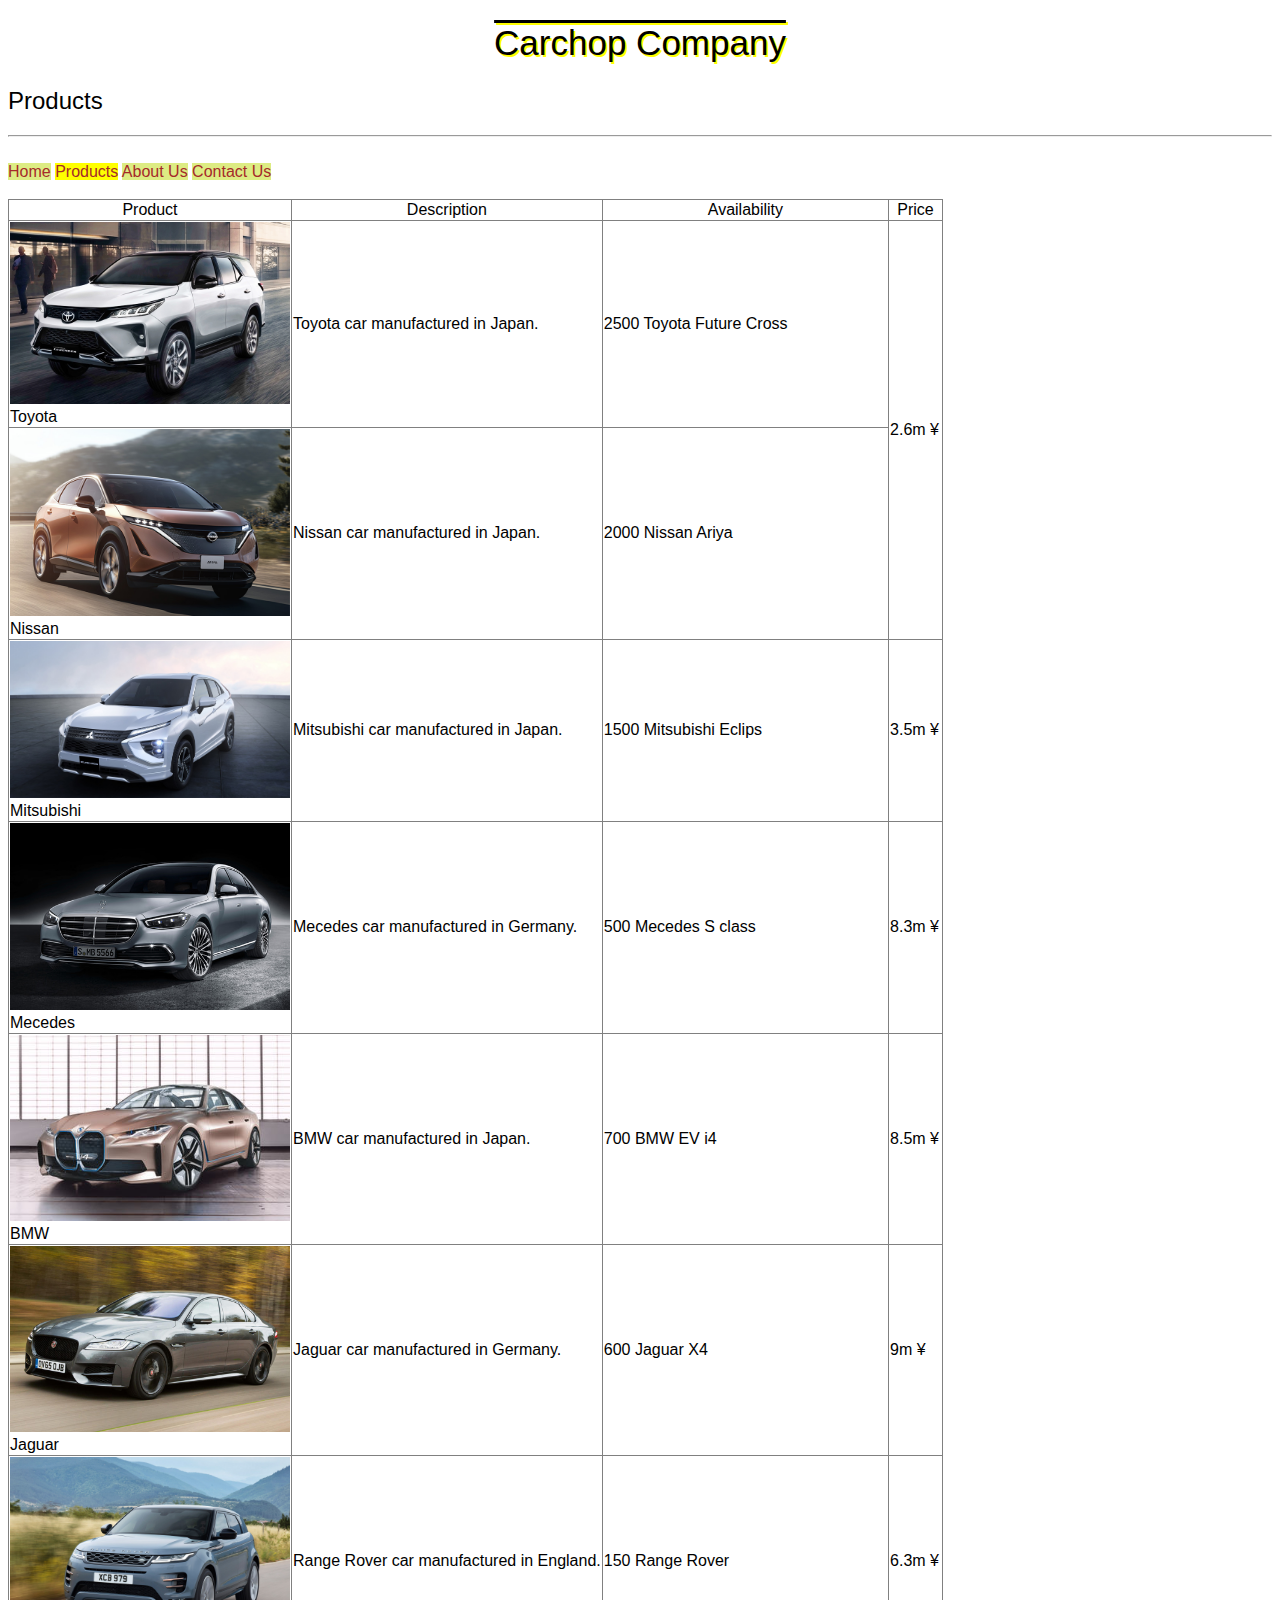
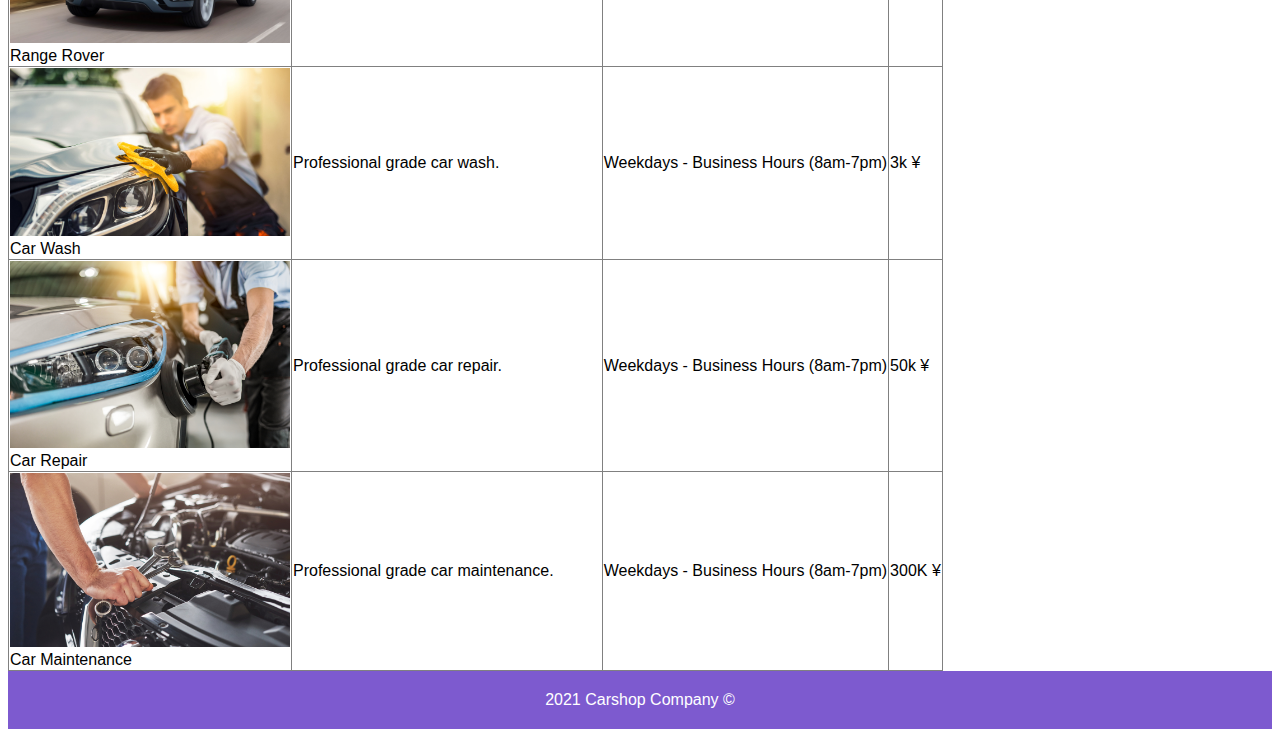
==== products.html @ fc189040 "first commit" ====
<!DOCTYPE html>
<html lang="en">
<head>
    <meta charset="UTF-8">
    <meta http-equiv="X-UA-Compatible" content="IE=edge">
    <meta name="viewport" content="width=device-width, initial-scale=1.0">
    <title>Products</title>
    <link rel="stylesheet" type="text/css" href="css/general.css">
</head>
<body>
    <header>
        <h1>Carchop Company</h1>
        <h2>Products</h2> 
        <hr>
        <br>
        <nav>
            <a class="main_link" href="index.html">Home</a>
            <a class="main_link" id="current_page" href="products.html">Products</a>
            <a class="main_link" href="about_us.html">About Us</a>
            <a class="main_link" href="contact_us.html">Contact Us</a>
        </nav>
    </header>
    <br>
 
    <table border="1">
        <tr>
            <th>Product</th>
            <th>Description</th>
            <th>Availability</th>
            <th>Price</th>
        </tr>
        <tr>
            <td>
                <img width="280px" src="images/toyota_fortuner.jpeg" alt="Photo of a Toyota car">
                <br>
                Toyota
            </td>
            <td>Toyota car manufactured in Japan.</td>
            <td>2500 Toyota Future Cross</td>
            <td rowspan="2">2.6m &yen;</td>
        </tr>
        <tr>
            <td>
                <img width="280px" src="images/nissan_ariya.jpeg" alt="Photo of a Nissan car">
                <br>
                Nissan
            </td>
            <td>Nissan car manufactured in Japan.</td>
            <td>2000 Nissan Ariya</td>
        </tr>
        <tr>
            <td>
                <img width="280px" src="images/mitsubishi_ec.png" alt="Photo of a Mitsubishi car">
                <br>
                Mitsubishi
            </td>
            <td>Mitsubishi car manufactured in Japan.</td>
            <td>1500 Mitsubishi Eclips</td>
            <td>3.5m &yen;</td>
        </tr>
        <tr>
            <td>
                <img width="280px" src="images/mercedes_sclass.jpeg" alt="Photo of a ç car">
                <br>
                Mecedes
            </td>
            <td>Mecedes car manufactured in Germany.</td>
            <td>500 Mecedes S class</td>
            <td>8.3m &yen;</td>
        </tr>
        <tr>
            <td>
                <img width="280px" src="images/bmw_evi4.jpeg" alt="Photo of a BMW car">
                <br>
                BMW
            </td>
            <td>BMW car manufactured in Japan.</td>
            <td>700 BMW EV i4</td>
            <td>8.5m &yen;</td>
        </tr>
        <tr>
            <td>
                <img width="280px" src="images/jaguar_xf.jpeg" alt="Photo of a Jaguar car">
                <br>
                Jaguar
            </td>
            <td>Jaguar car manufactured in Germany.</td>
            <td>600 Jaguar X4</td>
            <td>9m &yen;</td>
        </tr>
        <tr>
            <td>
                <img width="280px" src="images/range_rover.jpeg" alt="Photo of a Range Rover car">
                <br>
                Range Rover
            </td>
            <td>Range Rover car manufactured in England.</td>
            <td>150 Range Rover</td>
            <td>6.3m &yen;</td>
        </tr>
        <tr>
            <td>
                <img width="280px" src="images/washing_cars.jpeg" alt="Photo of a human washing car">
                <br>
                Car Wash
            </td>
            <td>Professional grade car wash.</td>
            <td>Weekdays - Business Hours (8am-7pm)</td>
            <td>3k &yen;</td>
        </tr>
        <tr>
            <td>
                <img width="280px" src="images/reparing_cars.jpeg" alt="Photo of a human reparing car">
                <br>
                Car Repair
            </td>
            <td>Professional grade car repair.</td>
            <td>Weekdays - Business Hours (8am-7pm)</td>
            <td>50k &yen;</td>
        </tr>
        <tr>
            <td>
                <img width="280px" src="images/mantaning_cars.jpeg" alt="Photo of a human maintaining car">
                <br>
                Car Maintenance
            </td>
            <td>Professional grade car maintenance.</td>
            <td>Weekdays - Business Hours (8am-7pm)</td>
            <td>300K &yen;</td>
        </tr>
    </table>
    <footer>2021 Carshop Company &copy;</footer>
</body>
</html>
---- css/general.css ----
.main_link {
    color:brown;
    background-color: rgb(221, 236, 131);
    text-decoration: none;
}
/* div {
    background-color: yellowgreen !important;
    text-indent: 45px;
} */

#current_page {
    background-color: yellow;
}

.main_link:hover, #current_page:hover {
    background-color: pink;
}
#firstname:active {
    background-color: yellow;
}
div span {
    background-color: violet;
}
* {
    font-family: Arial, Helvetica, sans-serif;
    font-weight: normal;
}

h1 {
    font-size: 35px;
    /* font-style: italic; */
    text-transform: capitalize;
    text-decoration: overline;
    text-align: center;
    text-shadow: 2px 2px 0px yellow;
    /* letter-spacing: 0px; */
    /* word-spacing: 0px; */
}

#product_list li {
    /* list-style-type: square; */
    list-style: url("../images/blue_dot.png") circle outside;

}

ol {
    list-style-position: outside;
}

.about_us_pic {
    width: 350px;
    height: 350px;
    background-color: rgb(155, 155, 219);
    margin: 40px;
    padding: 30px;
    border: 5px solid rgb(38, 38, 139);
    border-radius: 35px;
    /* overflow: scroll; */
    box-sizing: content-box;
    box-shadow: 5px 5px 0px yellow;
    display: inline-block;
    vertical-align: middle;
    position: relative;
}

#box1 {
    /* background-image: url("../images/first shop.jpeg") ;
    background-repeat: no-repeat;
    /* background-position:35px 70px; */
    /* background-attachment: scroll; */
    background: url("../images/first\ shop.jpeg") blue no-repeat 0px 0px;
    background-size: 410px 410px;
    /* margin: 40px 20px 10px 5px; */
    /* position: absolute; */
    left: 150px;
    z-index: 1;
}
#about_us_csr {
    float: left;
}

#test_p {
    clear: left;
}

#box2 {
    background: url("../images/domhnall3.jpeg") blue no-repeat 0px 0px;
    background-size: 410px 410px;
}
#box3 {
    background: url("../images/HQ.jpeg") blue no-repeat 0px 0px;
    background-size: 410px 410px;
}
#box4 {
    background: url("../images/carshop.jpeg") blue no-repeat 0px 0px;
    background-size: 410px 410px;
}
#box5 {
    background: url("../images/ppl\ planting\ tree.jpeg") blue no-repeat 0px 0px;
    background-size: 410px 410px;
}

#home_primary_pic {
    width: 100%;
}

table {
    empty-cells: show;
    /* border-spacing: 5px; */
    border-collapse: collapse;
}

footer {
    text-align: center;
    color: white;
    background-color: rgb(125, 90, 207);
    padding: 20px 0px;
}
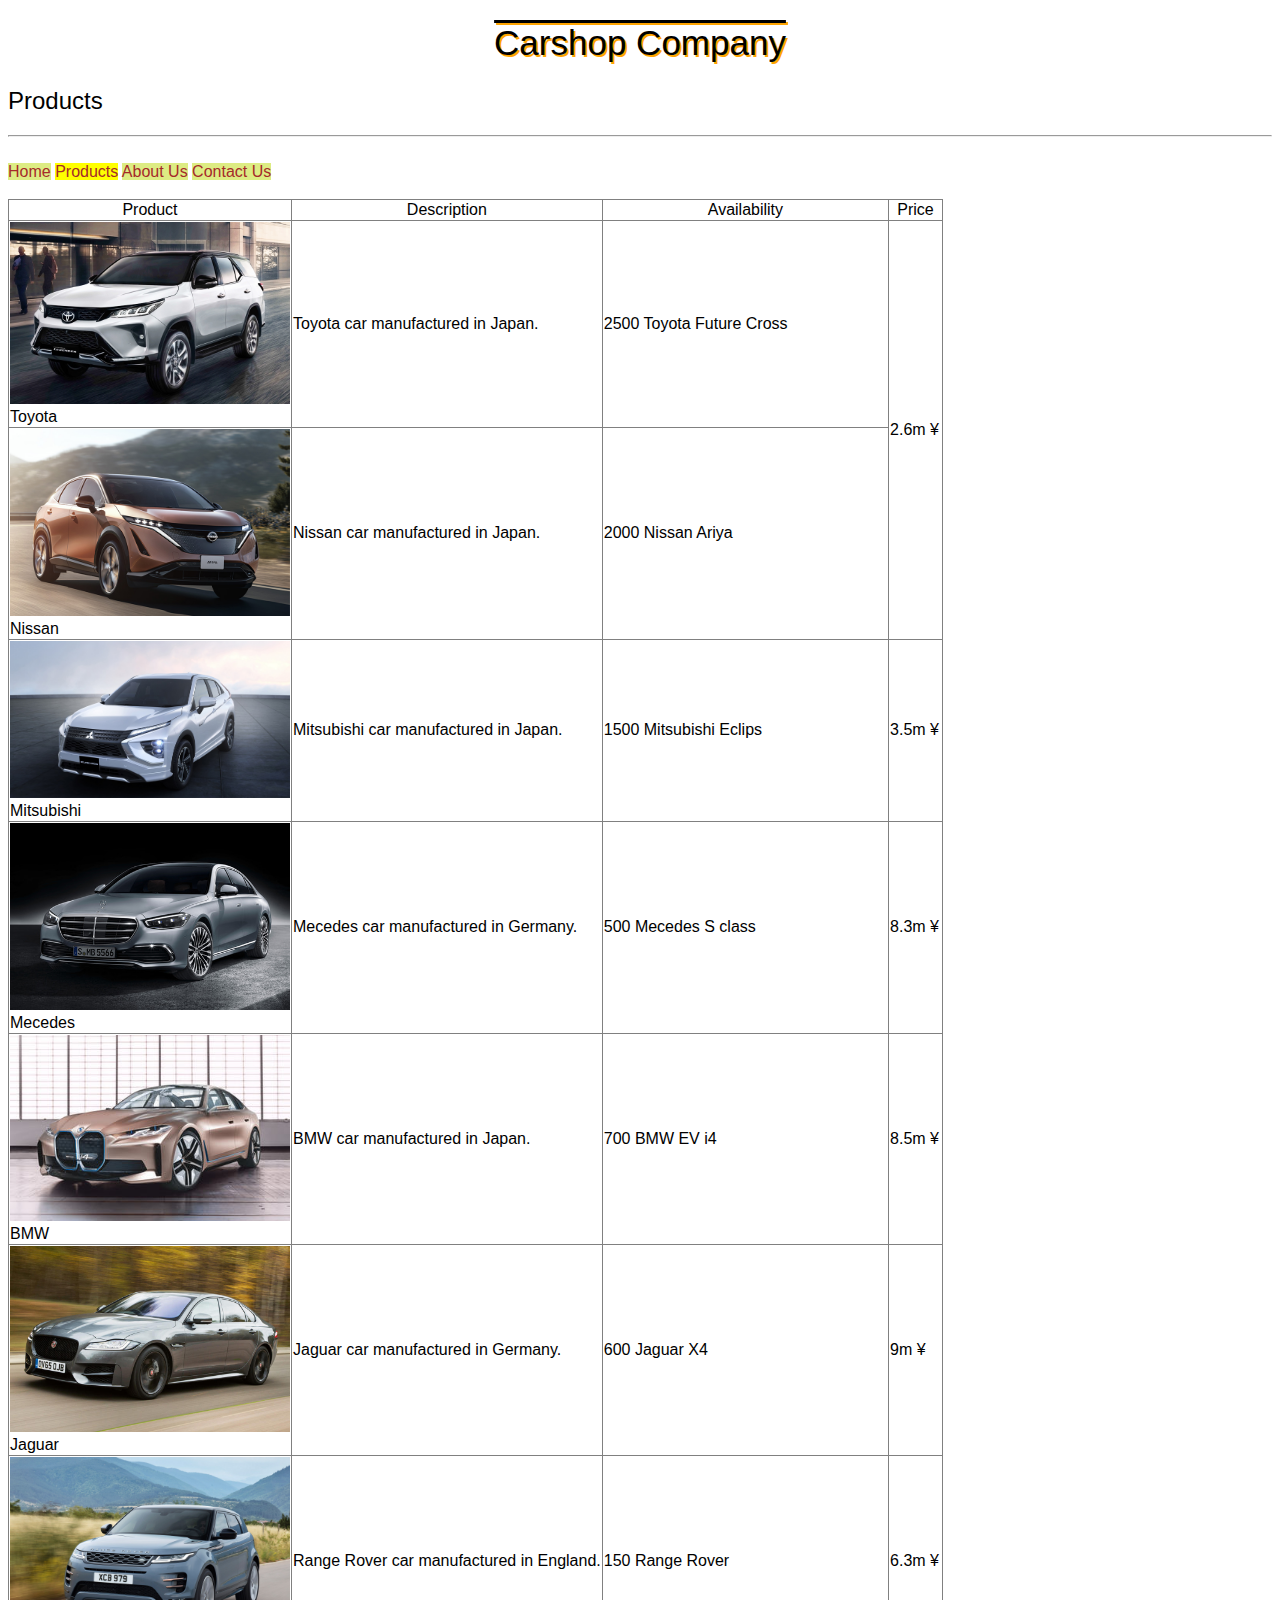
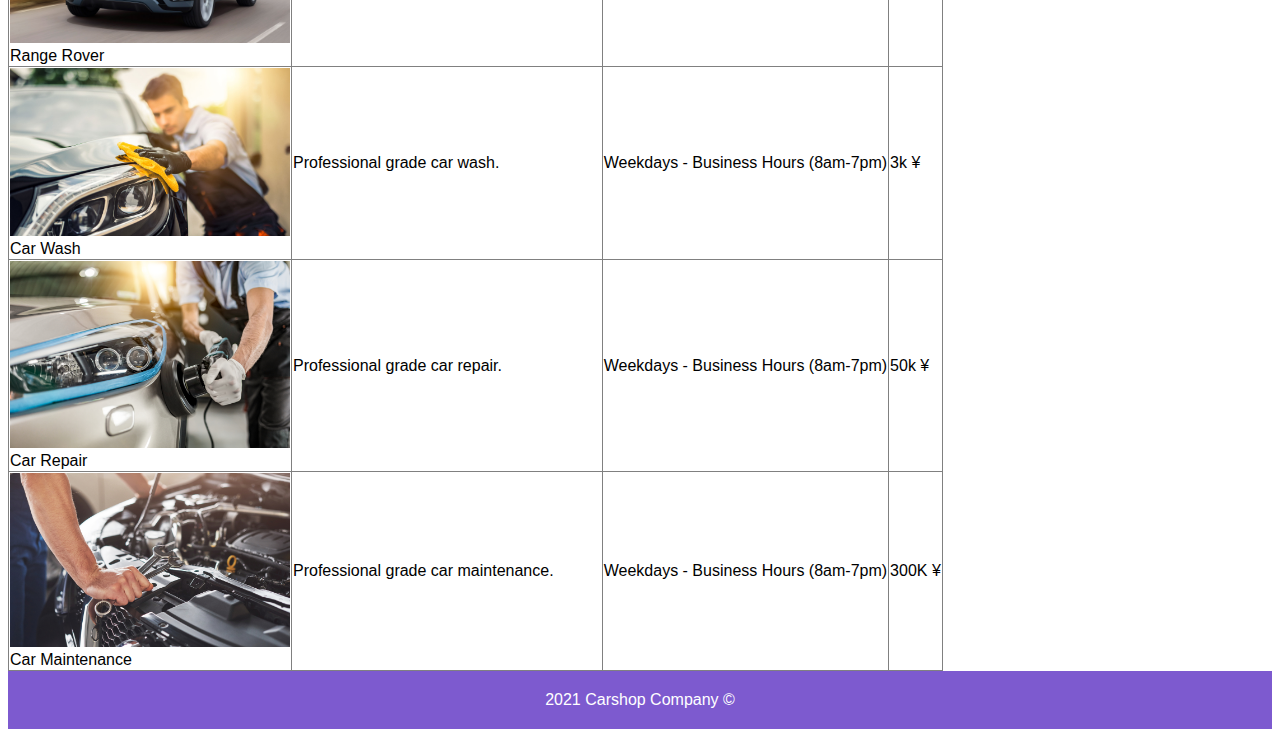
==== commit b7696c19: "rewording" ====
--- a/products.html
+++ b/products.html
@@ -9,7 +9,7 @@
 </head>
 <body>
     <header>
-        <h1>Carchop Company</h1>
+        <h1>Carshop Company</h1>
         <h2>Products</h2> 
         <hr>
         <br>
--- a/css/general.css
+++ b/css/general.css
@@ -32,7 +32,7 @@
     text-transform: capitalize;
     text-decoration: overline;
     text-align: center;
-    text-shadow: 2px 2px 0px yellow;
+    text-shadow: 2px 2px 0px orange;
     /* letter-spacing: 0px; */
     /* word-spacing: 0px; */
 }
